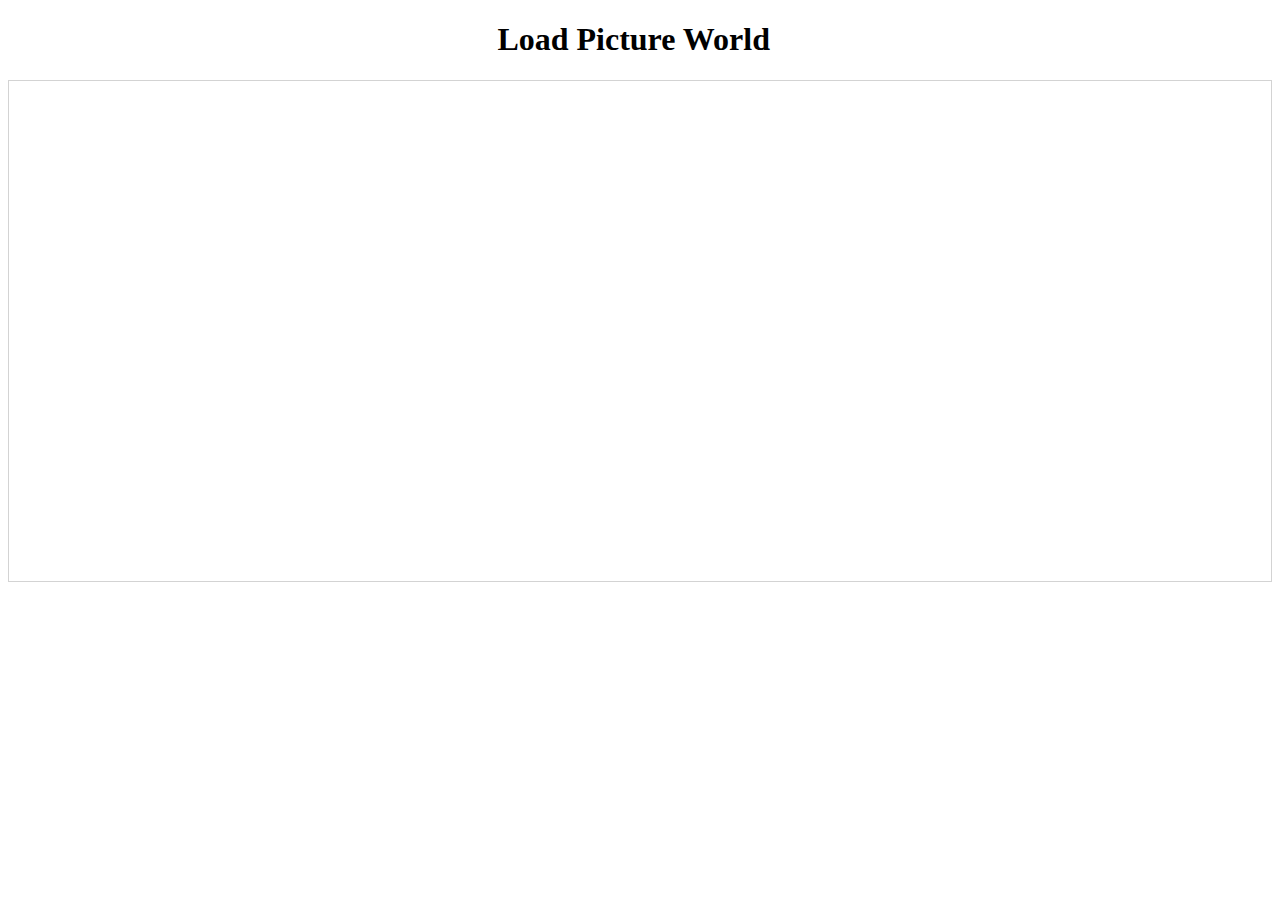
==== index.html @ d8cd1ab4 "Basic Load image from url" ====
<!DOCTYPE html>
<meta charset="UTF-8">
<html ng-app>
<head>
	<script src="lib/jquery-1.10.2.js"></script>
	<script src="lib/angular-1.0.7.js"></script>
	<script src="http://d3lp1msu2r81bx.cloudfront.net/kjs/js/lib/kinetic-v4.5.4.min.js"></script>
	<link rel="stylesheet" type="text/css" href="lib/style.css" media="screen">
</head>
<script>
	function Ctrl($scope){
		$scope.testFunction = function(){
			console.log('test');
		}
		$scope.loadUrl = function(){
		
		}
	}
</script> 

<body ng-controller="Ctrl">
<h1 ng-click = "testFunction();loadUrl();" >Load Picture World</h1>
	<!--canvas id="container"></canvas-->
	<div id="container"></div>
	<script defer="defer">
	  function drawImage(imageObj) { 
		var canvasInstance = document.getElementById('container');
		console.log(canvasInstance.style);
		var stage = new Kinetic.Stage({
		  container: "container",
		  width: 1600,
		  height: 500
		});
		var layer = new Kinetic.Layer();

		// darth vader
		var darthVaderImg = new Kinetic.Image({
		  image: imageObj,
		  x: stage.getWidth() / 2 - 200 / 2,
		  y: stage.getHeight() / 2 - 137 / 2,
		  width: 200,
		  height: 137,
		  draggable: true
		});

		// add cursor styling
		darthVaderImg.on('mouseover', function() {
		  document.body.style.cursor = 'pointer';
		});
		darthVaderImg.on('mouseout', function() {
		  document.body.style.cursor = 'default';
		});

		layer.add(darthVaderImg);
		stage.add(layer);
	  }
	  var imageObj = new Image();
	  imageObj.onload = function() {
		drawImage(this);
	  };
	  imageObj.src = 'http://www.html5canvastutorials.com/demos/assets/darth-vader.jpg';

</script>

</body>
</html>
---- lib/style.css ----
div{
	background-color:white;
	width:1600;
	height:500px;
	border:1px solid #d3d3d3;
}

div:hover{
	border:1px solid #197CBF;
}

h1{
	text-align:center;
}
h1:hover{
	color: #197CBF;
}

#toolbar{
	background-color:black;
	height:100px;
}



body {background-color:white;}

textarea
{
    background-color: white;
    border:1px blue;
    height: 'auto';
    padding-left:10px;
    width: 99%;
	outline: 1px solid #A2A2A2;
}

table{
	border:1px white;
	width:100%;
}
table:hover{
	border:1px blue;
}
h1, h3{
	width:99%;
}
tr:hover td{
	outline:.5px blue;
}
tr:td hover{
	outline:.5px blue;
}
td{
	background-color: #EBEBEB;
	vertical-align:top;
	outline:.5px white;
	width:33%;
}
p{
	color:#CBCBCB;
	width:400px;
}
textarea:focus, td:focus{
	outline: 1px solid #197CBF;
}
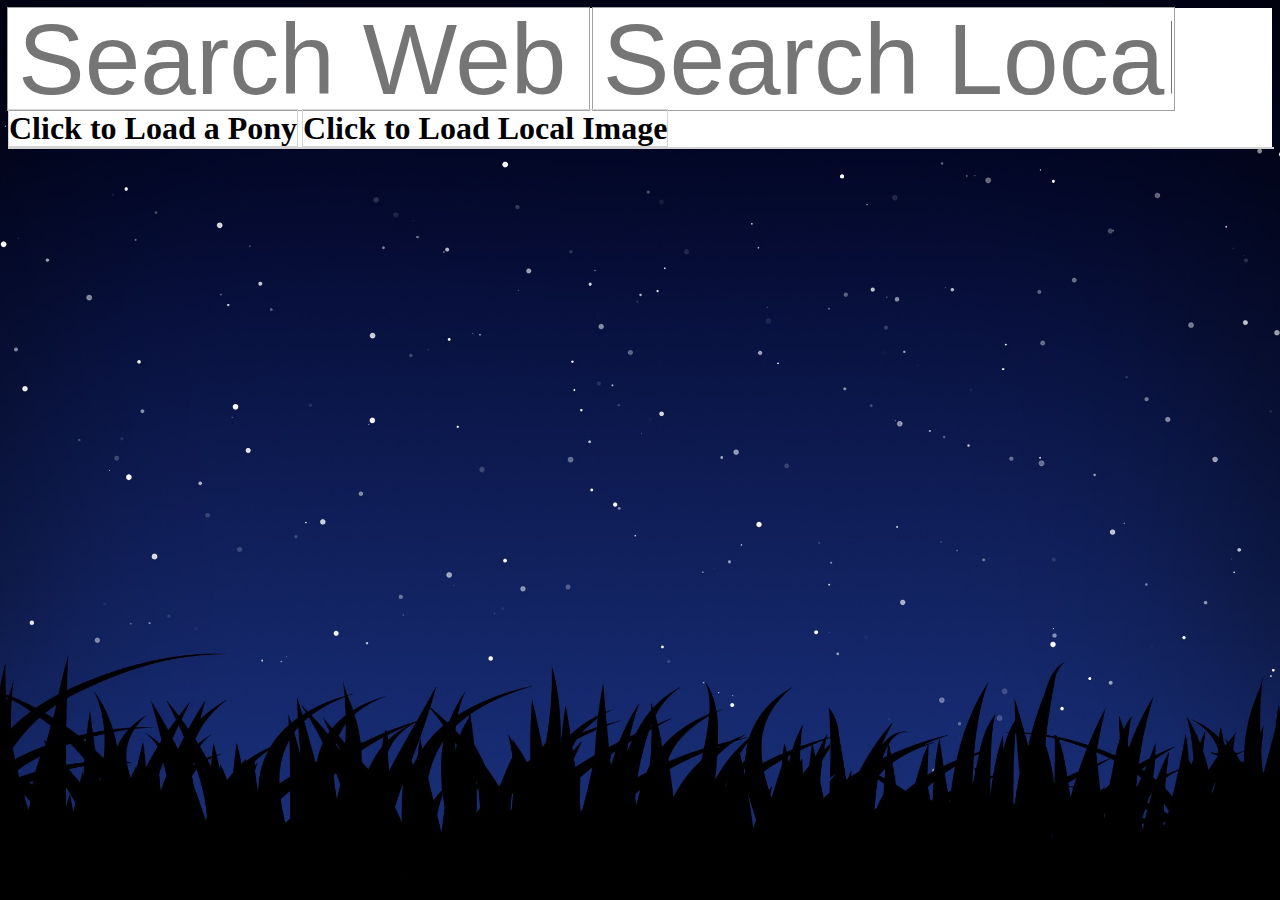
==== commit 3b04d435: "Loads local files by typing" ====
--- a/index.html
+++ b/index.html
@@ -4,63 +4,92 @@
 <head>
 	<script src="lib/jquery-1.10.2.js"></script>
 	<script src="lib/angular-1.0.7.js"></script>
-	<script src="http://d3lp1msu2r81bx.cloudfront.net/kjs/js/lib/kinetic-v4.5.4.min.js"></script>
+	<!--script src="http://d3lp1msu2r81bx.cloudfront.net/kjs/js/lib/kinetic-v4.5.4.min.js"></script-->
+	<script src="lib/kinetic.js"></script>
 	<link rel="stylesheet" type="text/css" href="lib/style.css" media="screen">
 </head>
 <script>
 	function Ctrl($scope){
-		$scope.testFunction = function(){
-			console.log('test');
+		$scope.addLocalImage = function(){
+			console.log('name: ',$scope.localName);
+			$scope.addImage('images/'+$scope.localName+'.png');
 		}
-		$scope.loadUrl = function(){
 		
+ 	   $scope.addImage = function(url){
+			$scope.storePositions();
+			$scope.pics.push({url:url});
+			
+			var loadedImages = 0;
+			var images = {};
+			var numImages = $scope.pics.length;
+			
+			
+			for(index in $scope.pics){
+				images[index] = new Image();
+				images[index].onload = function() {
+					if(++loadedImages >= numImages){
+						drawImages(images);
+					}
+				}
+				images[index].onerror = function(){
+					console.log('failed to load');
+					$scope.pics.splice(-1,1);
+				}
+				images[index].src = $scope.pics[index].url;
+			}
+		}
+		function drawImages(images) { 
+			console.log('drawImage: ',images);
+			var stage = new Kinetic.Stage({
+			  container: "container",
+			  width: $(document).width()-5,//1600,
+			  height: $(document).height()-200
+			});
+			var layer = new Kinetic.Layer();
+			for (index in images){
+				var img = new Kinetic.Image({
+					  image: images[index],
+					  x: $scope.pics[index].x || stage.getWidth() / 2 - 200 / 2,
+					  y: $scope.pics[index].y || stage.getHeight() / 2 - 137 / 2,
+					  width: $scope.pics[index].width || 100,
+					  height: $scope.pics[index].height || 100,
+					  draggable: true,
+					  id: index
+					});
+				$scope.images[index] = img;
+				img.on('mouseover', function() {
+				  document.body.style.cursor = 'pointer';
+				});
+				img.on('mouseout', function() {
+				  document.body.style.cursor = 'default';
+				});
+				img.on('dragend', function() {
+				  document.body.style.cursor = 'default';
+				});
+				layer.add(img);
+			}
+			stage.add(layer);
+			$scope.stage = stage;
+		}
+		$scope.storePositions = function(){
+			for(index in $scope.pics){
+				//console.log(index);
+				//console.log('img: ',$scope.images);
+				//console.log('img: ',$scope.images[''+index].getAbsolutePosition().x);
+				$scope.pics[index].x = $scope.images[''+index].getAbsolutePosition().x;
+				$scope.pics[index].y = $scope.images[''+index].getAbsolutePosition().y;
+				 //var shape = $scope.stage.get(index);
+			}
 		}
 	}
 </script> 
 
-<body ng-controller="Ctrl">
-<h1 ng-click = "testFunction();loadUrl();" >Load Picture World</h1>
-	<!--canvas id="container"></canvas-->
+<body ng-controller="Ctrl" ng-init="pics=[];images={};">
+	<input type="text" placeholder="Search Web"></input>
+	<input type="text" placeholder="Search Local" ng-model="localName"></input>
+	</br>
+	<h1 ng-click = "addLocalImage();" >Click to Load a Pony</h1>
+	<h1 ng-click = "addLocalImage();" >Click to Load Local Image</h1>
 	<div id="container"></div>
-	<script defer="defer">
-	  function drawImage(imageObj) { 
-		var canvasInstance = document.getElementById('container');
-		console.log(canvasInstance.style);
-		var stage = new Kinetic.Stage({
-		  container: "container",
-		  width: 1600,
-		  height: 500
-		});
-		var layer = new Kinetic.Layer();
-
-		// darth vader
-		var darthVaderImg = new Kinetic.Image({
-		  image: imageObj,
-		  x: stage.getWidth() / 2 - 200 / 2,
-		  y: stage.getHeight() / 2 - 137 / 2,
-		  width: 200,
-		  height: 137,
-		  draggable: true
-		});
-
-		// add cursor styling
-		darthVaderImg.on('mouseover', function() {
-		  document.body.style.cursor = 'pointer';
-		});
-		darthVaderImg.on('mouseout', function() {
-		  document.body.style.cursor = 'default';
-		});
-
-		layer.add(darthVaderImg);
-		stage.add(layer);
-	  }
-	  var imageObj = new Image();
-	  imageObj.onload = function() {
-		drawImage(this);
-	  };
-	  imageObj.src = 'http://www.html5canvastutorials.com/demos/assets/darth-vader.jpg';
-
-</script>
-
 </body>
 </html>--- a/lib/style.css
+++ b/lib/style.css
@@ -1,19 +1,35 @@
+html { 
+  background: url(../images/background.jpg) no-repeat center center fixed; 
+  -webkit-background-size: cover;
+  -moz-background-size: cover;
+  -o-background-size: cover;
+  background-size: cover;
+}
+
 div{
 	background-color:white;
-	width:1600;
-	height:500px;
+	width:100%;
+	height:100%;
 	border:1px solid #d3d3d3;
 }
 
 div:hover{
 	border:1px solid #197CBF;
 }
-
+button{
+	height:50px;
+	width:1500px;
+	display:inline;
+}
 h1{
 	text-align:center;
+	height:50px;
+	display:inline;
+	border:1px solid #d3d3d3;
 }
 h1:hover{
 	color: #197CBF;
+	border:1px solid #197CBF;
 }
 
 #toolbar{
@@ -25,14 +41,16 @@
 
 body {background-color:white;}
 
-textarea
+input
 {
     background-color: white;
     border:1px blue;
-    height: 'auto';
+    height: 100px;
     padding-left:10px;
-    width: 99%;
+    width: 45%;
 	outline: 1px solid #A2A2A2;
+	font-size: 100px;
+	display:inline;
 }
 
 table{
@@ -61,7 +79,7 @@
 	color:#CBCBCB;
 	width:400px;
 }
-textarea:focus, td:focus{
+input:focus, td:focus, input:hover{
 	outline: 1px solid #197CBF;
 }
 
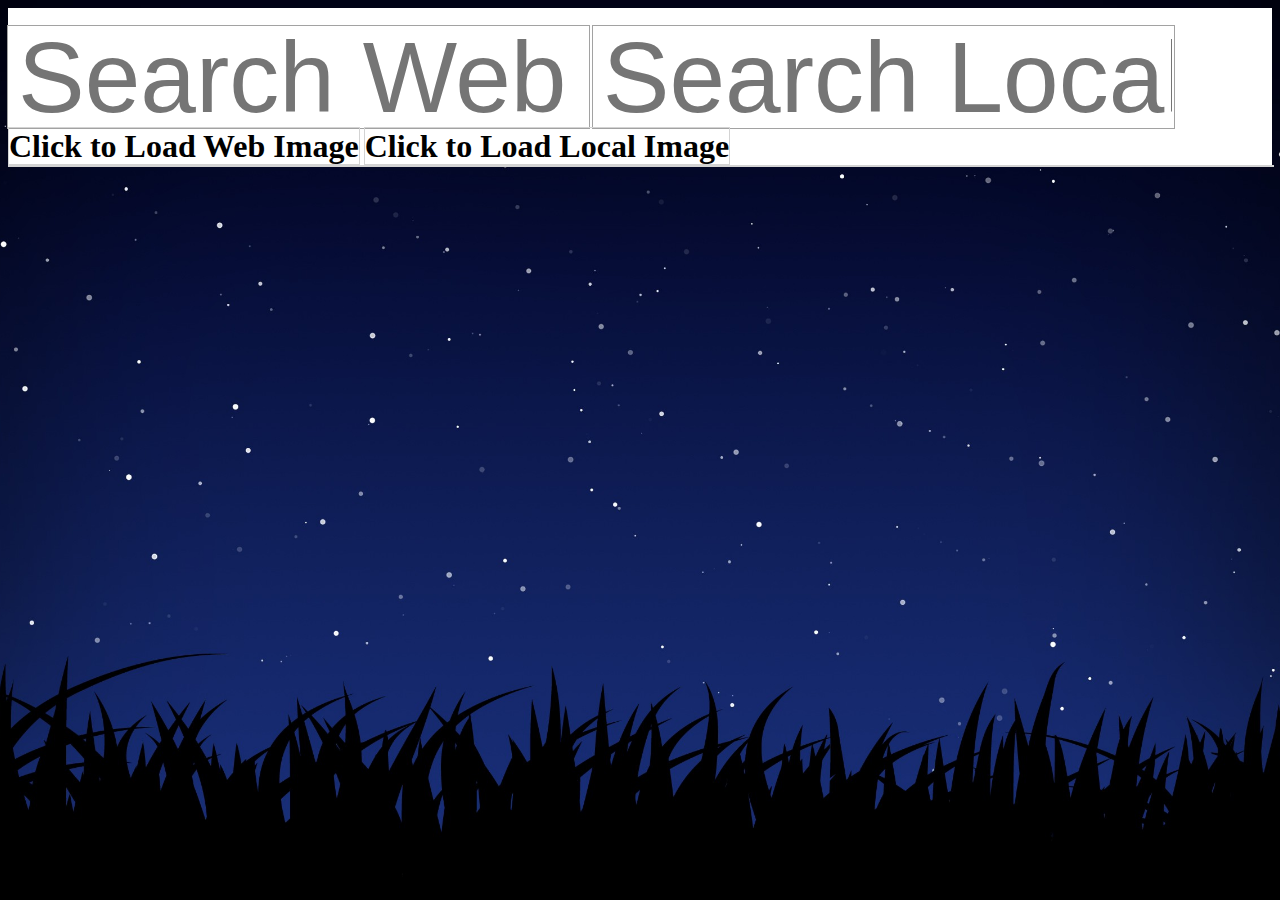
==== commit f85e32a0: "Found google image api, loaded images" ====
--- a/index.html
+++ b/index.html
@@ -10,6 +10,10 @@
 </head>
 <script>
 	function Ctrl($scope){
+		$scope.addWebImage = function(){
+			console.log('name: ',$scope.webName);
+			$scope.addImage('http://static.giantbomb.com/uploads/original/0/5370/1499438-mkdd_banana.jpg');
+		}
 		$scope.addLocalImage = function(){
 			console.log('name: ',$scope.localName);
 			$scope.addImage('images/'+$scope.localName+'.png');
@@ -73,22 +77,17 @@
 		}
 		$scope.storePositions = function(){
 			for(index in $scope.pics){
-				//console.log(index);
-				//console.log('img: ',$scope.images);
-				//console.log('img: ',$scope.images[''+index].getAbsolutePosition().x);
 				$scope.pics[index].x = $scope.images[''+index].getAbsolutePosition().x;
 				$scope.pics[index].y = $scope.images[''+index].getAbsolutePosition().y;
-				 //var shape = $scope.stage.get(index);
 			}
 		}
 	}
 </script> 
 
 <body ng-controller="Ctrl" ng-init="pics=[];images={};">
-	<input type="text" placeholder="Search Web"></input>
-	<input type="text" placeholder="Search Local" ng-model="localName"></input>
-	</br>
-	<h1 ng-click = "addLocalImage();" >Click to Load a Pony</h1>
+	</br><input type="text" placeholder="Search Web" ng-model="webName"></input>
+	<input type="text" placeholder="Search Local" ng-model="localName"></input></br>
+	<h1 ng-click = "addWebImage();" >Click to Load Web Image</h1>
 	<h1 ng-click = "addLocalImage();" >Click to Load Local Image</h1>
 	<div id="container"></div>
 </body>
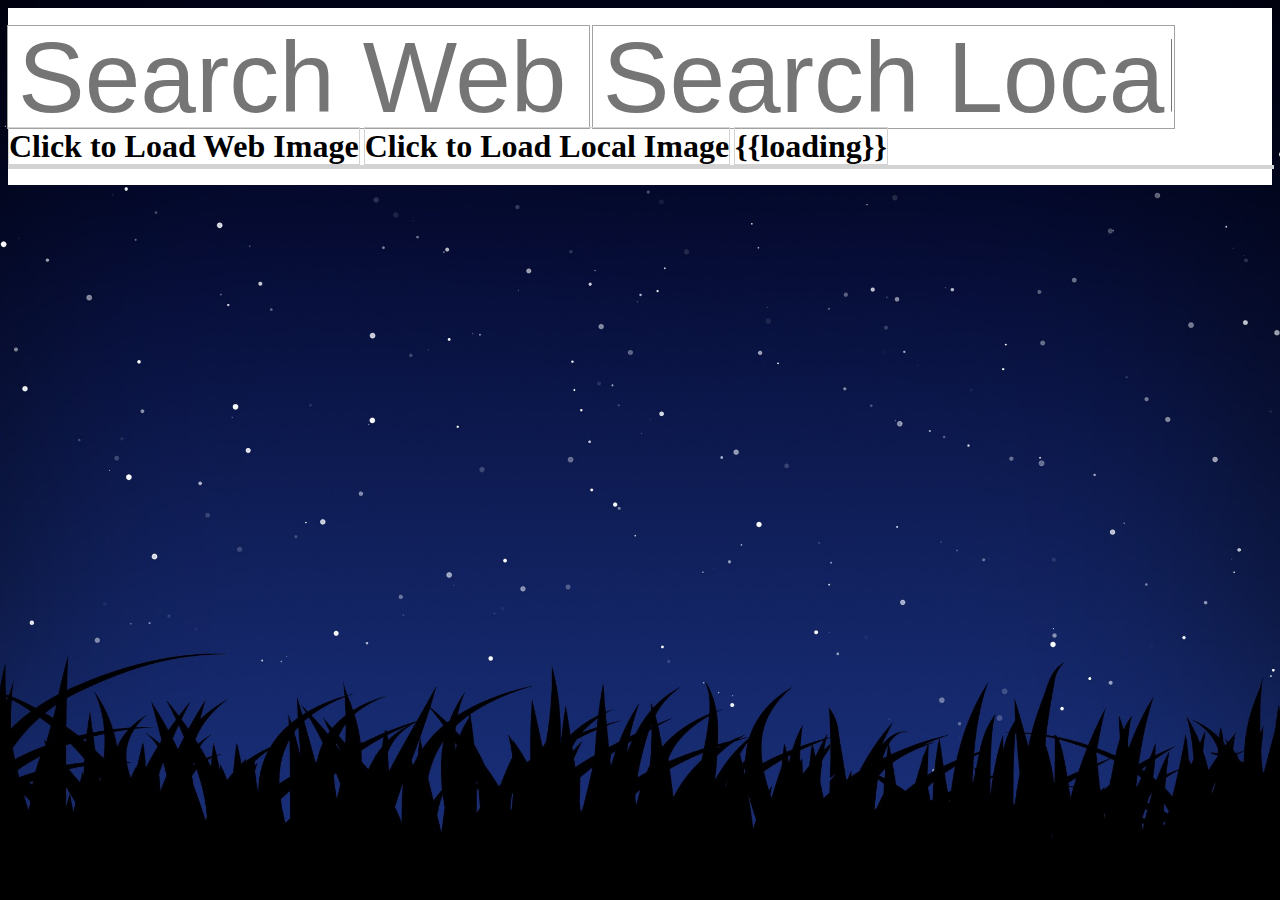
==== commit 8e491cec: "Web Search Works with google" ====
--- a/index.html
+++ b/index.html
@@ -1,18 +1,49 @@
 <!DOCTYPE html>
-<meta charset="UTF-8">
 <html ng-app>
-<head>
+  <head>
 	<script src="lib/jquery-1.10.2.js"></script>
 	<script src="lib/angular-1.0.7.js"></script>
-	<!--script src="http://d3lp1msu2r81bx.cloudfront.net/kjs/js/lib/kinetic-v4.5.4.min.js"></script-->
 	<script src="lib/kinetic.js"></script>
 	<link rel="stylesheet" type="text/css" href="lib/style.css" media="screen">
-</head>
-<script>
-	function Ctrl($scope){
+    <script src="https://www.google.com/jsapi"></script>
+	<script>google.load('search', '1');</script>
+    <script>
+	  function Ctrl($scope){
+		  function searchComplete() {
+			if ($scope.imageSearch.results && $scope.imageSearch.results.length > 0) {
+			  var results = $scope.imageSearch.results;
+			  var len = results.length
+			  console.log('num results: ',len);
+			  var index = Math.floor(Math.random()*len);;
+			  for (var i = 0; i < 1; i++){//results.length; i++) {
+				var result = results[index];
+				console.log('adding: ',result.url);//"/image-search/v1/result.tbUrl;"
+				$scope.addImage(result.url);
+			  }
+			}
+			else{
+				console.log('no images found');
+			}
+		  }
+		$scope.onLoad = function() {
+			console.log("loading");
+			$scope.imageSearch = new google.search.ImageSearch();
+			$scope.imageSearch.setRestriction(
+			  google.search.ImageSearch.RESTRICT_FILETYPE,
+			  google.search.ImageSearch.FILETYPE_PNG
+			);
+			$scope.imageSearch.setRestriction(
+			  google.search.ImageSearch.RESTRICT_IMAGESIZE,
+			  google.search.ImageSearch.IMAGESIZE_MEDIUM);//there has to be a better way
+			$scope.imageSearch.setSearchCompleteCallback(this, searchComplete, null);
+			//google.search.Search.getBranding('branding');
+		  }
+		google.setOnLoadCallback($scope.onLoad);
+		/////////////////////////////////////////////////////////////////////////////////////////////////////GOOGLE STUFF -- maybe change to Flickr
+		
 		$scope.addWebImage = function(){
-			console.log('name: ',$scope.webName);
-			$scope.addImage('http://static.giantbomb.com/uploads/original/0/5370/1499438-mkdd_banana.jpg');
+			console.log('searching for: ',$scope.webName);
+			$scope.imageSearch.execute($scope.webName||'sharknado');
 		}
 		$scope.addLocalImage = function(){
 			console.log('name: ',$scope.localName);
@@ -20,6 +51,9 @@
 		}
 		
  	   $scope.addImage = function(url){
+			$scope.loading = "Loading...";
+			if(!$scope.$$phase) 
+				$scope.$apply();
 			$scope.storePositions();
 			$scope.pics.push({url:url});
 			
@@ -34,6 +68,7 @@
 					if(++loadedImages >= numImages){
 						drawImages(images);
 					}
+					
 				}
 				images[index].onerror = function(){
 					console.log('failed to load');
@@ -51,12 +86,13 @@
 			});
 			var layer = new Kinetic.Layer();
 			for (index in images){
+				console.log('index: ',index);
 				var img = new Kinetic.Image({
 					  image: images[index],
 					  x: $scope.pics[index].x || stage.getWidth() / 2 - 200 / 2,
 					  y: $scope.pics[index].y || stage.getHeight() / 2 - 137 / 2,
-					  width: $scope.pics[index].width || 100,
-					  height: $scope.pics[index].height || 100,
+					  width: $scope.pics[index].width || 300,
+					  height: $scope.pics[index].height || 300,
 					  draggable: true,
 					  id: index
 					});
@@ -74,6 +110,9 @@
 			}
 			stage.add(layer);
 			$scope.stage = stage;
+			$scope.loading = "Load Complete";
+			if(!$scope.$$phase) 
+				$scope.$apply();
 		}
 		$scope.storePositions = function(){
 			for(index in $scope.pics){
@@ -82,13 +121,16 @@
 			}
 		}
 	}
-</script> 
+    </script>
 
-<body ng-controller="Ctrl" ng-init="pics=[];images={};">
+  </head>
+  <body ng-controller="Ctrl" ng-init="pics=[];images={};">
 	</br><input type="text" placeholder="Search Web" ng-model="webName"></input>
 	<input type="text" placeholder="Search Local" ng-model="localName"></input></br>
 	<h1 ng-click = "addWebImage();" >Click to Load Web Image</h1>
 	<h1 ng-click = "addLocalImage();" >Click to Load Local Image</h1>
+	<h1>{{loading}}</h1>
 	<div id="container"></div>
-</body>
+    <div id="branding"  style="float: left;"></div><br />
+  </body>
 </html>